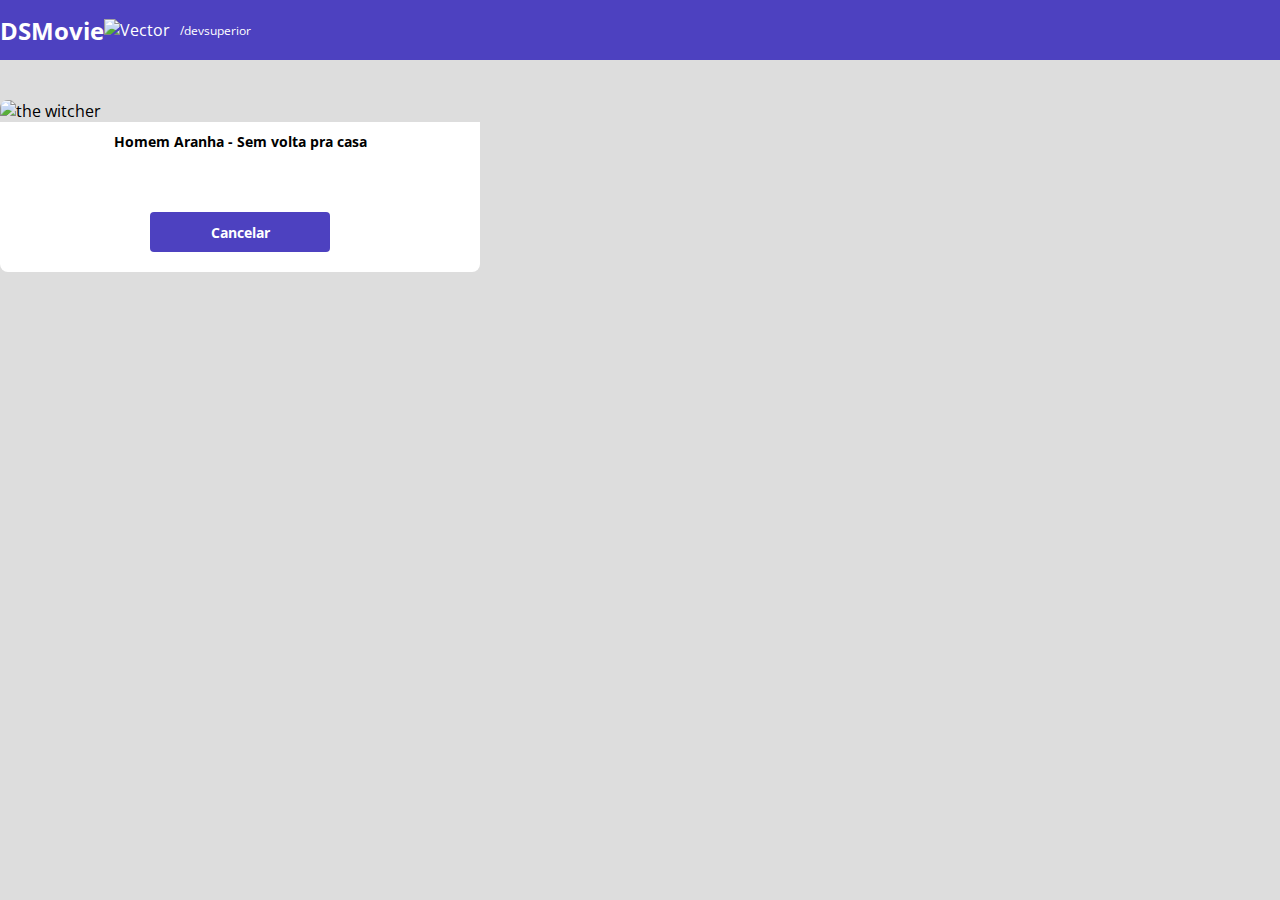
==== form.html @ b7e61f38 "formulário parte 1" ====
<!DOCTYPE html>
<html lang="pt-br">

<head>
    <meta charset="UTF-8">
    <meta http-equiv="X-UA-Compatible" content="IE=edge">
    <meta name="viewport" content="width=device-width, initial-scale=1.0">
    <title>DSMovie</title>

    <link href="https://cdn.jsdelivr.net/npm/bootstrap@5.1.3/dist/css/bootstrap.min.css" rel="stylesheet"
        integrity="sha384-1BmE4kWBq78iYhFldvKuhfTAU6auU8tT94WrHftjDbrCEXSU1oBoqyl2QvZ6jIW3" crossorigin="anonymous">

    <link rel="stylesheet" href="css/styles.css">

</head>

<body>
    <header>
        <nav class="container">
            <h1>DSMovie</h1>
            <div class="dsmovie-contact-container">
                <img src="img/vector.svg" alt="Vector">
                <a href="https://github.com/devsuperior">/devsuperior</a>
            </div>

        </nav>
    </header>

    <main>
        <section id="dsmovie-form-section">
            <div class="container dsmovie-form-container">
                <div">

                    <div class="dsmovie-card">
                        <img src="https://www.themoviedb.org/t/p/w533_and_h300_bestv2/iQFcwSGbZXMkeyKrxbPnwnRo5fl.jpg"
                            alt="the witcher">
                        <div class="dsmovie-card-description">
                            <h3>Homem Aranha - Sem volta pra casa</h3>
                            <a class="dsmovie-btn" href="index.html">Cancelar</a>
                        </div>

                    </div>
            </div>

            </div>


        </section>
    </main>


</body>

</html>
---- css/styles.css ----
@import url('https://fonts.googleapis.com/css2?family=Open+Sans:wght@300;400;700&display=swap');

:root {
    --bg-gray: #ddd;
    --text-gray: #4a4a4a;
    --color-primary: #4D41C0;
    --white: #fff;


}

* {
    margin: 0;
    box-sizing: border-box;
    font-family: 'Open Sans', sans-serif;
}
h1,h2,h3, h4, h5, h6 {
    margin: 0;
}
html, body {
    background-color: var(--bg-gray)
}
header {
    background-color: var(--color-primary);
    color: var(--white);
    height: 60px;
    display: flex;
    align-items: center;

}
nav{
    display: flex;
    align-items: center;
    justify-content: space-between;

}
nav h1 {
    font-size: 24px;
    font-weight: 700;
}
nav a {
    font-size: 12px;
    font-weight: 400;
}
a, a:hover {
    text-decoration: none;
    color: unset;
}
.dsmovie-contact-container {
    display: flex;
    align-items: center;

}

.dsmovie-contact-container img {
    margin-right: 10px;
}

#dsmovie-card-list {
    padding: 40px 0;
}
.dsmovie-card {
    width: 100%;
    
}
.dsmovie-card img {
    width: 100%;
    border-radius: 8px 8px 0 0;
}
.dsmovie-card-description {
    background-color: var(--white);
    padding: 10px 20px 20px 20px;
    display: flex;
    flex-direction: column;
    align-items: center;
    justify-content: space-between;
    border-radius: 0 0 8px 8px;
    min-height: 150px;
}

.dsmovie-card-description h3 {
    font-size: 14px;
    font-weight: 700;
    margin-bottom: 25px;
    text-align: center;
}
.dsmovie-btn, .dsmovie-btn:hover {
    width: 180px;
    height: 40px;
    background-color: var(--color-primary);
    color: var(--white);
    font-size: 14px;
    font-weight: 700;
    display: flex;
    align-items: center;
    justify-content: center;
    border-radius: 4px;
}

.dsmovie-form-container {
    padding:40px 0;
    max-width: 480px
}
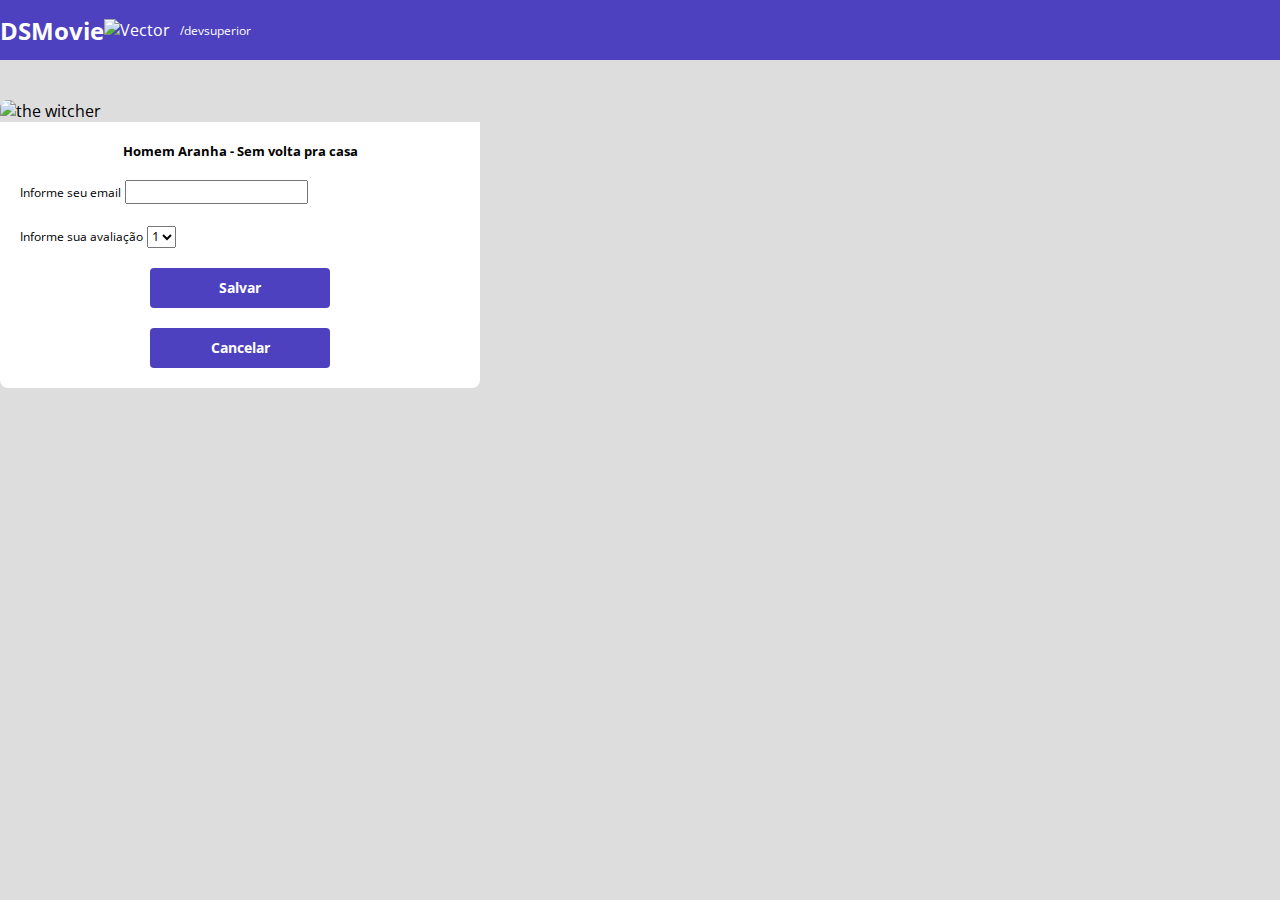
==== commit 70197bf6: "formulário parte 2" ====
--- a/form.html
+++ b/form.html
@@ -34,13 +34,35 @@
                     <div class="dsmovie-card">
                         <img src="https://www.themoviedb.org/t/p/w533_and_h300_bestv2/iQFcwSGbZXMkeyKrxbPnwnRo5fl.jpg"
                             alt="the witcher">
-                        <div class="dsmovie-card-description">
+                        <div class="dsmovie-form-description">
                             <h3>Homem Aranha - Sem volta pra casa</h3>
-                            <a class="dsmovie-btn" href="index.html">Cancelar</a>
+
+                            <form class="dsmovie-form">
+                                <div class="form-group dsmovie-form-group">
+                                    <label for="email">Informe seu email</label>
+                                    <input class="form-control" type="email" id="email">
+                                    
+                                </div>
+                                <div class="form-group dsmovie-form-group">
+                                   <label for="score">Informe sua avaliação</label>
+                                   <select class="form-control" name="score" id="score">
+                                       <option value="1">1</option>
+                                       <option value="2">2</option>
+                                       <option value="3">3</option>
+                                       <option value="4">4</option>
+                                       <option value="5">5</option>
+                                   </select> 
+                                </div>
+                                <div class="dsmovie-form-btn-container">
+                                    <button class="dsmovie-btn" type="submit">Salvar</button>
+                                    <a class="dsmovie-btn" href="index.html">Cancelar</a>
+                                </div>
+                            </form>
+                            
                         </div>
 
                     </div>
-            </div>
+               </div>
 
             </div>
 
--- a/css/styles.css
+++ b/css/styles.css
@@ -5,6 +5,7 @@
     --text-gray: #4a4a4a;
     --color-primary: #4D41C0;
     --white: #fff;
+    --text-light-gray: #aaa;
 
 
 }
@@ -95,9 +96,46 @@
     align-items: center;
     justify-content: center;
     border-radius: 4px;
+    border: 0;
 }
 
 .dsmovie-form-container {
     padding:40px 0;
     max-width: 480px
+}
+
+.dsmovie-form-description {
+    background-color: var(--white);
+    padding: 20px;
+    display: flex;
+    flex-direction: column;
+    align-items: center;
+    border-radius: 0 0 8px 8px;   
+}
+
+.dsmovie-form-description h3 {
+    font-size: 13px;
+    font-weight: 700;
+    margin-bottom: 20px;
+}
+
+.dsmovie-form {
+    width: 100%;
+}
+
+.dsmovie-form-group {
+    margin-bottom: 20px;
+}
+
+.dsmovie-form-group label {
+    font-size: 12px;
+    color: var --text-light-gray;
+}
+
+.dsmovie-form-btn-container {
+    height: 100px;
+    display: flex;
+    flex-direction: column;
+    align-items: center;
+    justify-content: space-between;
 }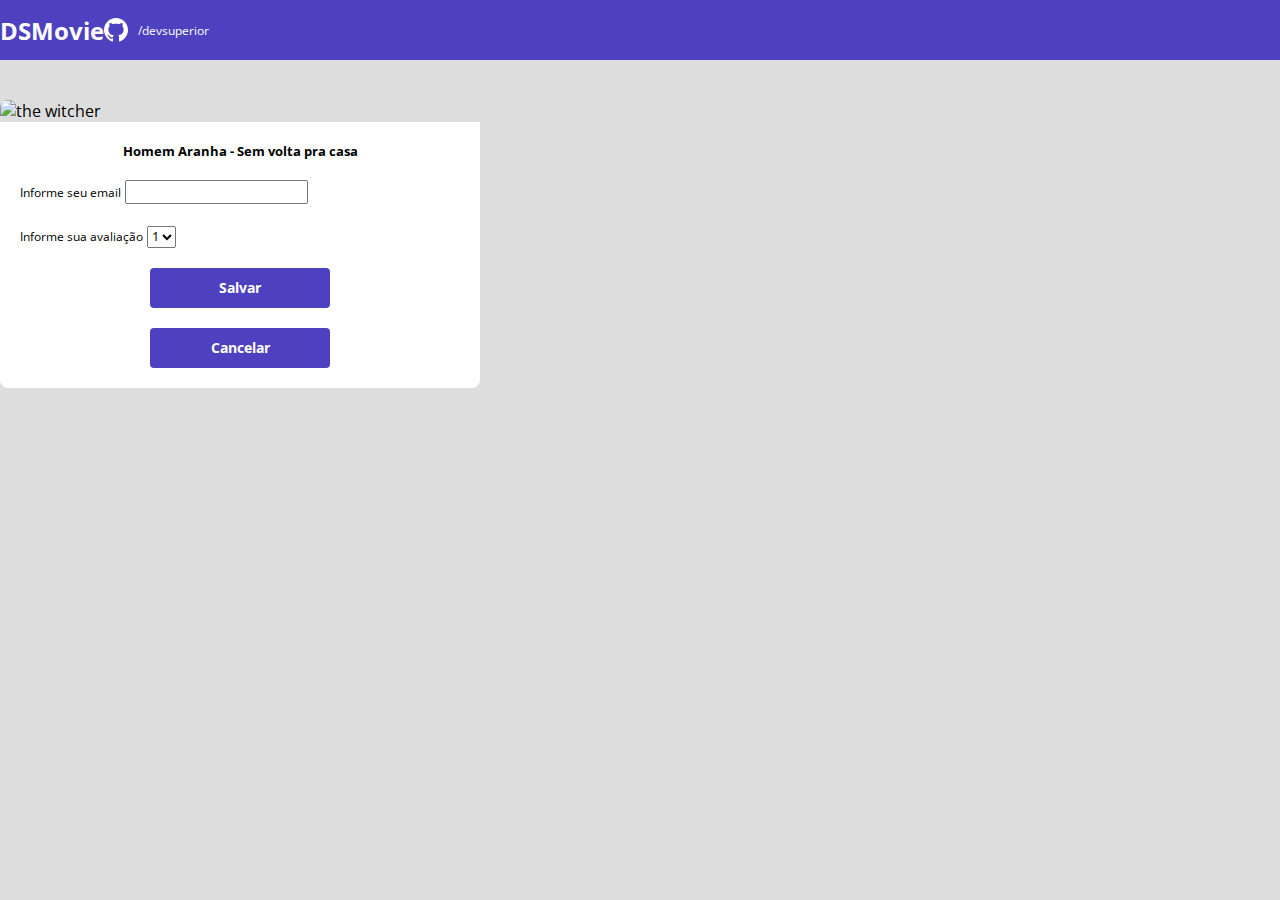
==== commit 9ce92032: "correção img form" ====
--- a/form.html
+++ b/form.html
@@ -19,7 +19,7 @@
         <nav class="container">
             <h1>DSMovie</h1>
             <div class="dsmovie-contact-container">
-                <img src="img/vector.svg" alt="Vector">
+                <img src="img/Vector.svg" alt="Vector">
                 <a href="https://github.com/devsuperior">/devsuperior</a>
             </div>
 
--- a/css/styles.css
+++ b/css/styles.css
@@ -6,6 +6,8 @@
     --color-primary: #4D41C0;
     --white: #fff;
     --text-light-gray: #aaa;
+    --star-yellow: #FFBB3A;
+
 
 
 }
@@ -58,7 +60,7 @@
 }
 
 #dsmovie-card-list {
-    padding: 40px 0;
+    padding: 0 10px;
 }
 .dsmovie-card {
     width: 100%;
@@ -76,15 +78,38 @@
     align-items: center;
     justify-content: space-between;
     border-radius: 0 0 8px 8px;
-    min-height: 150px;
+    height: 190px;
 }
 
 .dsmovie-card-description h3 {
     font-size: 14px;
     font-weight: 700;
-    margin-bottom: 25px;
+    margin-bottom: 10px;
     text-align: center;
 }
+
+.dsmovie-card-description-bottom {
+    display: flex;
+    flex-direction: column;
+    align-items: center;
+}
+
+.dsmovie-card-description-bottom h4 {
+    width: 16px;
+    font-weight: 700;
+    color: var(--star-yellow);
+}
+
+.dsmovie-card-description-bottom img {
+    width: 22px;
+}
+.dsmovie-card-description-bottom p {
+    font-size: 12px;
+    font-weight: 400;
+    color: var(--text-light-gray);
+    margin-bottom: 10px;
+}
+
 .dsmovie-btn, .dsmovie-btn:hover {
     width: 180px;
     height: 40px;
@@ -138,4 +163,47 @@
     flex-direction: column;
     align-items: center;
     justify-content: space-between;
+}
+.dsmovie-pagiation-container {
+    padding: 15px 0;
+    display: flex;
+    justify-content: center;
+
+}
+.dsmovie-pagination-box {
+    width: 180px;
+    display: flex;
+    justify-content: space-between;
+    align-items: center;
+}
+.dsmovie-pagination-box p {
+    margin: 0;
+    font-size: 12px;
+    color: var(--color-primary);
+    font-weight: 400;
+    
+}
+.dsmovie-pagination-box button {
+    width: 40px; 
+    height: 40px;
+    border: 1px solid var(--color-primary);
+    border-radius: 4px;
+    background-color: var(--white);
+    display: flex;
+    justify-content: center;
+    align-items: center;
+}
+.dsmovie-pagination-box img {
+    filter: brightness(0) saturate(100%) invert(23%) sepia(29%) saturate(4033%) hue-rotate(227deg) brightness(107%) contrast(93%);
+}
+
+.dsmovie-pagination-box button:disabled {
+    border: 1px solid var(--text-light-gray);
+}
+.dsmovie-pagination-box button:disabled img {
+    filter: unset;
+}
+.dsmovie-flip-horizontal {
+    transform: rotate(180deg);
+
 }